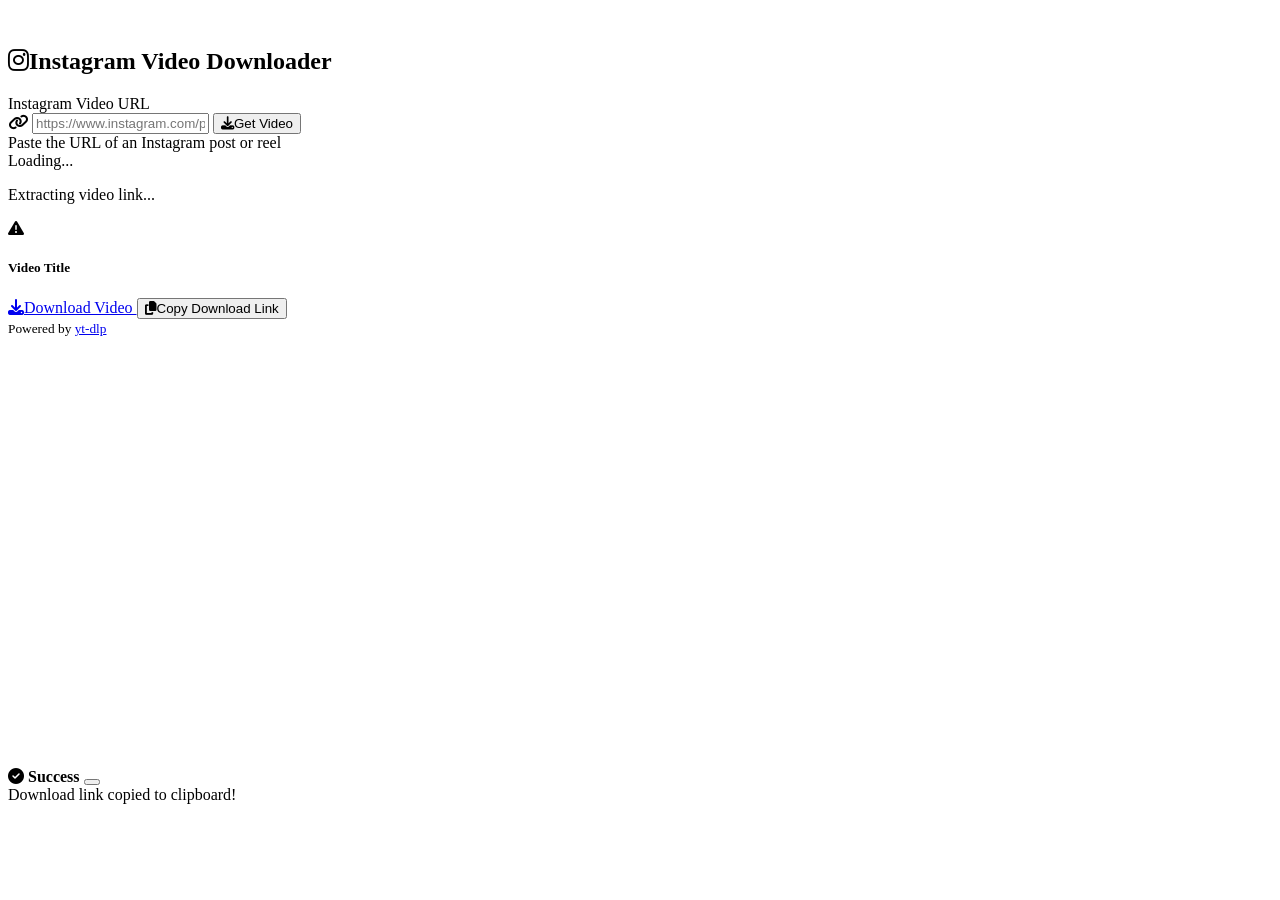
==== static/index.html @ f7702d25 "Enable users to download Instagram videos directly from a web interface Implement a Flask backend wi" ====
<!DOCTYPE html>
<html lang="en" data-bs-theme="dark">
<head>
    <meta charset="UTF-8">
    <meta name="viewport" content="width=device-width, initial-scale=1.0">
    <title>Instagram Video Downloader</title>
    <!-- Replit-themed Bootstrap CSS -->
    <link href="https://cdn.replit.com/agent/bootstrap-agent-dark-theme.min.css" rel="stylesheet">
    <!-- Font Awesome for icons -->
    <link rel="stylesheet" href="https://cdnjs.cloudflare.com/ajax/libs/font-awesome/6.4.0/css/all.min.css">
    <!-- Custom CSS -->
    <link rel="stylesheet" href="/static/css/style.css">
</head>
<body>
    <div class="container py-5">
        <div class="row justify-content-center">
            <div class="col-md-8">
                <div class="card">
                    <div class="card-header">
                        <h2 class="text-center mb-0">
                            <i class="fab fa-instagram me-2"></i>Instagram Video Downloader
                        </h2>
                    </div>
                    <div class="card-body">
                        <form id="downloadForm">
                            <div class="mb-3">
                                <label for="instagramUrl" class="form-label">Instagram Video URL</label>
                                <div class="input-group">
                                    <span class="input-group-text">
                                        <i class="fas fa-link"></i>
                                    </span>
                                    <input type="url" class="form-control" id="instagramUrl" 
                                           placeholder="https://www.instagram.com/p/..." required>
                                    <button type="submit" class="btn btn-primary" id="submitBtn">
                                        <i class="fas fa-download me-2"></i>Get Video
                                    </button>
                                </div>
                                <div class="form-text">Paste the URL of an Instagram post or reel</div>
                            </div>
                        </form>

                        <!-- Loader -->
                        <div id="loader" class="text-center py-4 d-none">
                            <div class="spinner-border text-primary" role="status">
                                <span class="visually-hidden">Loading...</span>
                            </div>
                            <p class="mt-2">Extracting video link...</p>
                        </div>

                        <!-- Error messages -->
                        <div id="errorContainer" class="alert alert-danger d-none" role="alert">
                            <i class="fas fa-exclamation-triangle me-2"></i>
                            <span id="errorMessage"></span>
                        </div>

                        <!-- Results container -->
                        <div id="resultsContainer" class="d-none mt-4">
                            <div class="card">
                                <div class="card-header">
                                    <h5 class="mb-0" id="videoTitle">Video Title</h5>
                                </div>
                                <div class="card-body">
                                    <div class="mb-3" id="thumbnailContainer">
                                        <!-- Thumbnail will be inserted here if available -->
                                    </div>
                                    <div class="d-grid gap-2">
                                        <a href="#" id="downloadBtn" class="btn btn-success" target="_blank">
                                            <i class="fas fa-download me-2"></i>Download Video
                                        </a>
                                        <button type="button" id="copyLinkBtn" class="btn btn-outline-info">
                                            <i class="fas fa-copy me-2"></i>Copy Download Link
                                        </button>
                                    </div>
                                </div>
                            </div>
                        </div>
                    </div>
                    <div class="card-footer text-center text-muted">
                        <small>Powered by <a href="https://github.com/yt-dlp/yt-dlp" target="_blank" class="text-decoration-none">yt-dlp</a></small>
                    </div>
                </div>
            </div>
        </div>
    </div>

    <!-- Toast notification for copy success -->
    <div class="position-fixed bottom-0 end-0 p-3" style="z-index: 5">
        <div id="copyToast" class="toast" role="alert" aria-live="assertive" aria-atomic="true">
            <div class="toast-header">
                <i class="fas fa-check-circle text-success me-2"></i>
                <strong class="me-auto">Success</strong>
                <button type="button" class="btn-close" data-bs-dismiss="toast" aria-label="Close"></button>
            </div>
            <div class="toast-body">
                Download link copied to clipboard!
            </div>
        </div>
    </div>

    <!-- Bootstrap Bundle with Popper -->
    <script src="https://cdn.jsdelivr.net/npm/bootstrap@5.2.3/dist/js/bootstrap.bundle.min.js"></script>
    <!-- Custom JS -->
    <script src="/static/js/script.js"></script>
</body>
</html>
---- static/css/style.css ----
/* Custom styling for the application */

body {
    padding-top: 20px;
}

/* Custom styling for the form controls */
.form-control:focus {
    box-shadow: 0 0 0 0.25rem rgba(13, 110, 253, 0.25);
}

/* Add animation to the spinner */
@keyframes spinner {
    to {transform: rotate(360deg);}
}

/* Better focus styles for accessibility */
:focus {
    outline: none;
}

/* Thumbnail container styling */
#thumbnailContainer img {
    max-width: 100%;
    height: auto;
    border-radius: 0.375rem;
    margin-bottom: 1rem;
}

/* Button hover effects */
.btn:hover {
    opacity: 0.9;
}

/* Custom styling for the toast notification */
.toast {
    background-color: var(--bs-dark);
    color: var(--bs-light);
}

/* Make sure the page has a minimum height for consistency */
.container {
    min-height: 80vh;
}
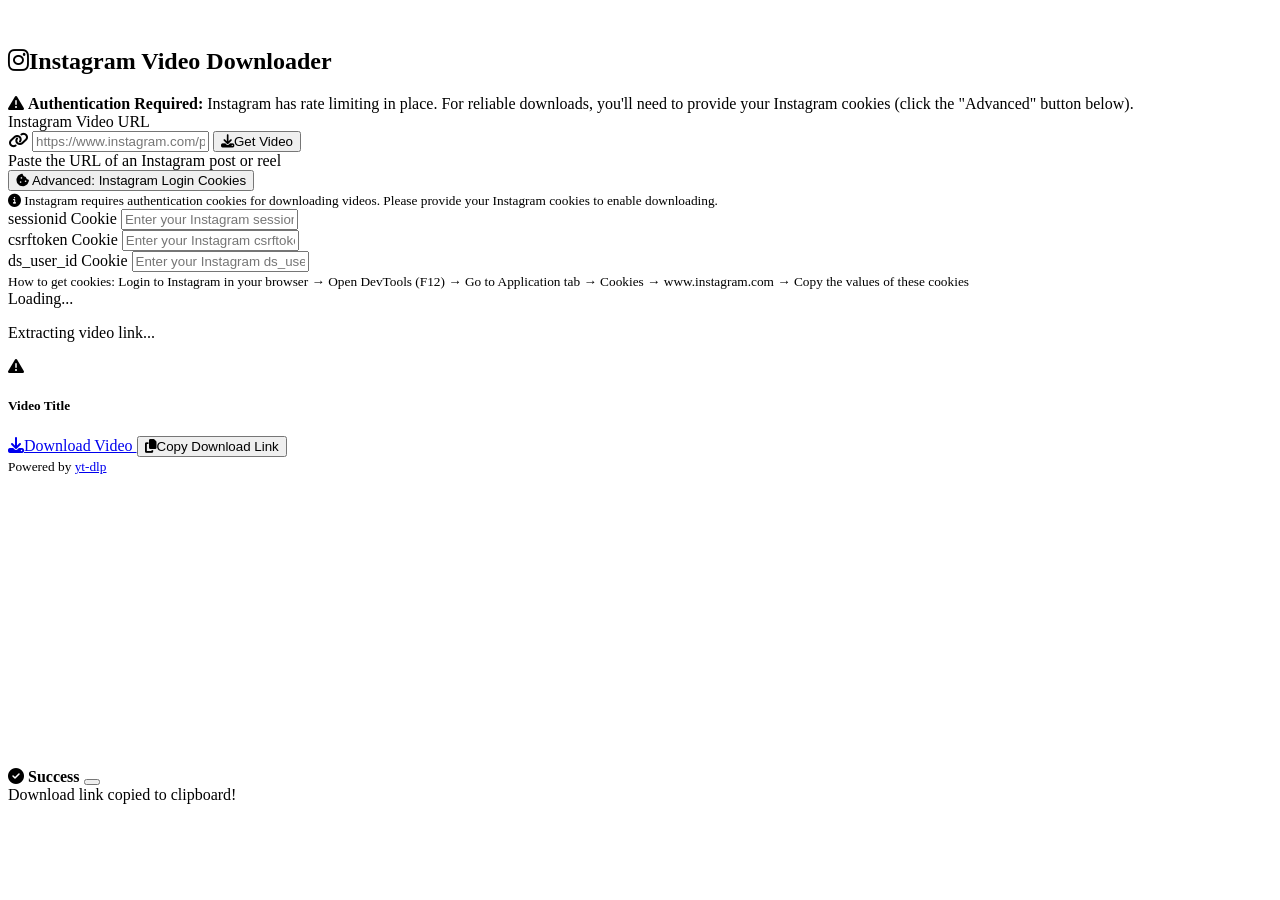
==== commit 1af6672b: "Improve Instagram video downloads by adding cookie authentication support Implement cookie-based aut" ====
--- a/static/index.html
+++ b/static/index.html
@@ -21,6 +21,14 @@
                             <i class="fab fa-instagram me-2"></i>Instagram Video Downloader
                         </h2>
                     </div>
+                    
+                    <!-- Error Alert for Rate Limiting -->
+                    <div class="alert alert-warning m-3">
+                        <i class="fas fa-exclamation-triangle me-1"></i>
+                        <strong>Authentication Required:</strong> Instagram has rate limiting in place. For reliable downloads, 
+                        you'll need to provide your Instagram cookies (click the "Advanced" button below).
+                    </div>
+                    
                     <div class="card-body">
                         <form id="downloadForm">
                             <div class="mb-3">
@@ -36,6 +44,40 @@
                                     </button>
                                 </div>
                                 <div class="form-text">Paste the URL of an Instagram post or reel</div>
+                                <div class="mt-2">
+                                    <button type="button" class="btn btn-sm btn-outline-secondary" id="show-cookies-btn">
+                                        <i class="fas fa-cookie-bite me-1"></i> Advanced: Instagram Login Cookies
+                                    </button>
+                                </div>
+                            </div>
+
+                            <!-- Cookie section (hidden by default) -->
+                            <div id="cookie-section" class="mb-3 d-none">
+                                <div class="alert alert-info">
+                                    <small>
+                                        <i class="fas fa-info-circle me-1"></i> Instagram requires authentication cookies for downloading videos.
+                                        Please provide your Instagram cookies to enable downloading.
+                                    </small>
+                                </div>
+                                <div class="mb-2">
+                                    <label for="sessionid" class="form-label">sessionid Cookie</label>
+                                    <input type="text" class="form-control form-control-sm" id="sessionid" 
+                                        placeholder="Enter your Instagram sessionid cookie">
+                                </div>
+                                <div class="mb-2">
+                                    <label for="csrftoken" class="form-label">csrftoken Cookie</label>
+                                    <input type="text" class="form-control form-control-sm" id="csrftoken" 
+                                        placeholder="Enter your Instagram csrftoken cookie">
+                                </div>
+                                <div class="mb-2">
+                                    <label for="ds_user_id" class="form-label">ds_user_id Cookie</label>
+                                    <input type="text" class="form-control form-control-sm" id="ds_user_id" 
+                                        placeholder="Enter your Instagram ds_user_id cookie">
+                                </div>
+                                <div class="form-text">
+                                    <small>How to get cookies: Login to Instagram in your browser → Open DevTools (F12) → 
+                                    Go to Application tab → Cookies → www.instagram.com → Copy the values of these cookies</small>
+                                </div>
                             </div>
                         </form>
 
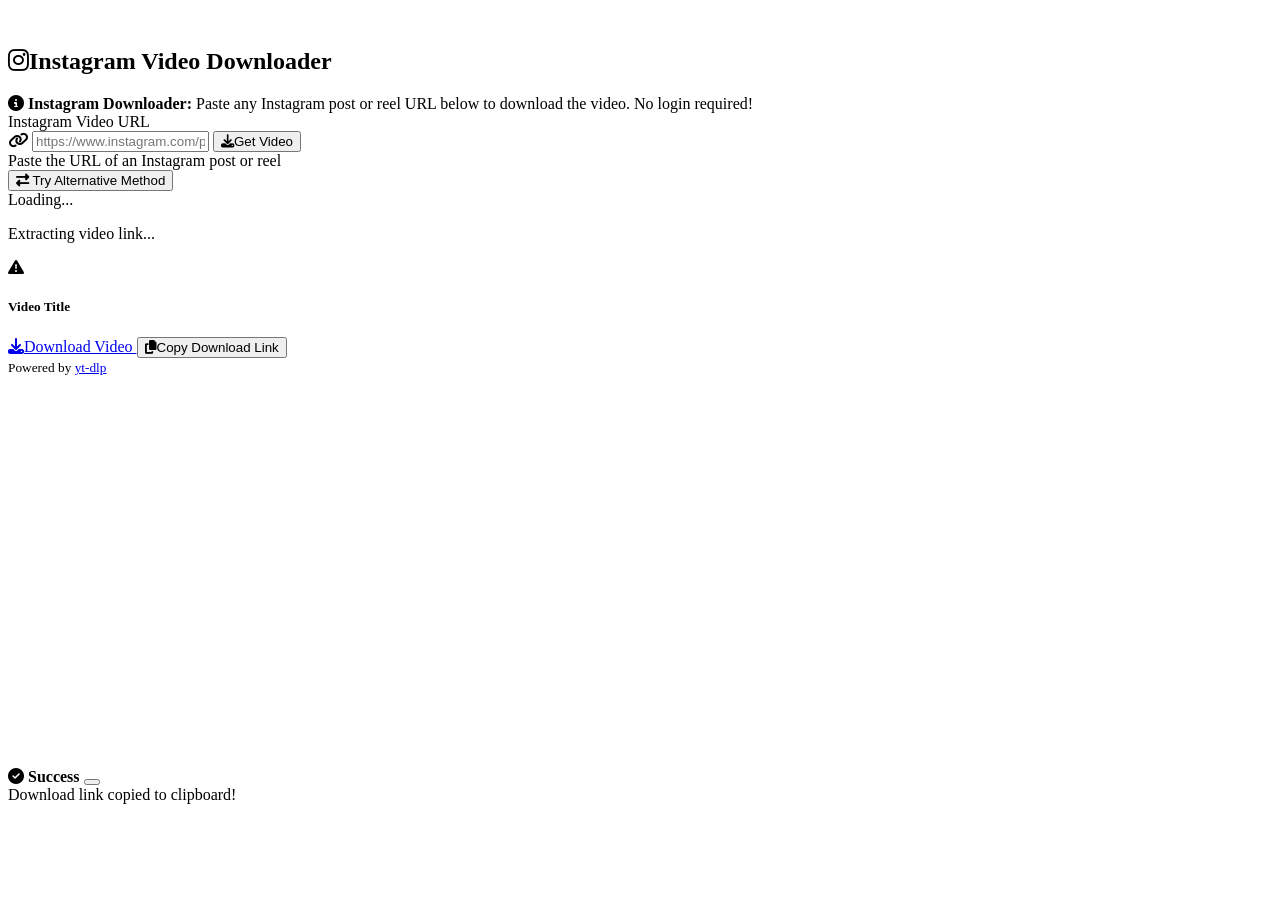
==== commit 4320f4cf: "Improve Instagram video downloading by removing cookies and adding alternatives Removes cookie-based" ====
--- a/static/index.html
+++ b/static/index.html
@@ -22,11 +22,11 @@
                         </h2>
                     </div>
                     
-                    <!-- Error Alert for Rate Limiting -->
-                    <div class="alert alert-warning m-3">
-                        <i class="fas fa-exclamation-triangle me-1"></i>
-                        <strong>Authentication Required:</strong> Instagram has rate limiting in place. For reliable downloads, 
-                        you'll need to provide your Instagram cookies (click the "Advanced" button below).
+                    <!-- Info alert -->
+                    <div class="alert alert-info m-3">
+                        <i class="fas fa-info-circle me-1"></i>
+                        <strong>Instagram Downloader:</strong> Paste any Instagram post or reel URL below to download the video.
+                        No login required!
                     </div>
                     
                     <div class="card-body">
@@ -45,38 +45,9 @@
                                 </div>
                                 <div class="form-text">Paste the URL of an Instagram post or reel</div>
                                 <div class="mt-2">
-                                    <button type="button" class="btn btn-sm btn-outline-secondary" id="show-cookies-btn">
-                                        <i class="fas fa-cookie-bite me-1"></i> Advanced: Instagram Login Cookies
+                                    <button type="button" class="btn btn-sm btn-outline-secondary" id="alternative-method-btn">
+                                        <i class="fas fa-exchange-alt me-1"></i> Try Alternative Method
                                     </button>
-                                </div>
-                            </div>
-
-                            <!-- Cookie section (hidden by default) -->
-                            <div id="cookie-section" class="mb-3 d-none">
-                                <div class="alert alert-info">
-                                    <small>
-                                        <i class="fas fa-info-circle me-1"></i> Instagram requires authentication cookies for downloading videos.
-                                        Please provide your Instagram cookies to enable downloading.
-                                    </small>
-                                </div>
-                                <div class="mb-2">
-                                    <label for="sessionid" class="form-label">sessionid Cookie</label>
-                                    <input type="text" class="form-control form-control-sm" id="sessionid" 
-                                        placeholder="Enter your Instagram sessionid cookie">
-                                </div>
-                                <div class="mb-2">
-                                    <label for="csrftoken" class="form-label">csrftoken Cookie</label>
-                                    <input type="text" class="form-control form-control-sm" id="csrftoken" 
-                                        placeholder="Enter your Instagram csrftoken cookie">
-                                </div>
-                                <div class="mb-2">
-                                    <label for="ds_user_id" class="form-label">ds_user_id Cookie</label>
-                                    <input type="text" class="form-control form-control-sm" id="ds_user_id" 
-                                        placeholder="Enter your Instagram ds_user_id cookie">
-                                </div>
-                                <div class="form-text">
-                                    <small>How to get cookies: Login to Instagram in your browser → Open DevTools (F12) → 
-                                    Go to Application tab → Cookies → www.instagram.com → Copy the values of these cookies</small>
                                 </div>
                             </div>
                         </form>
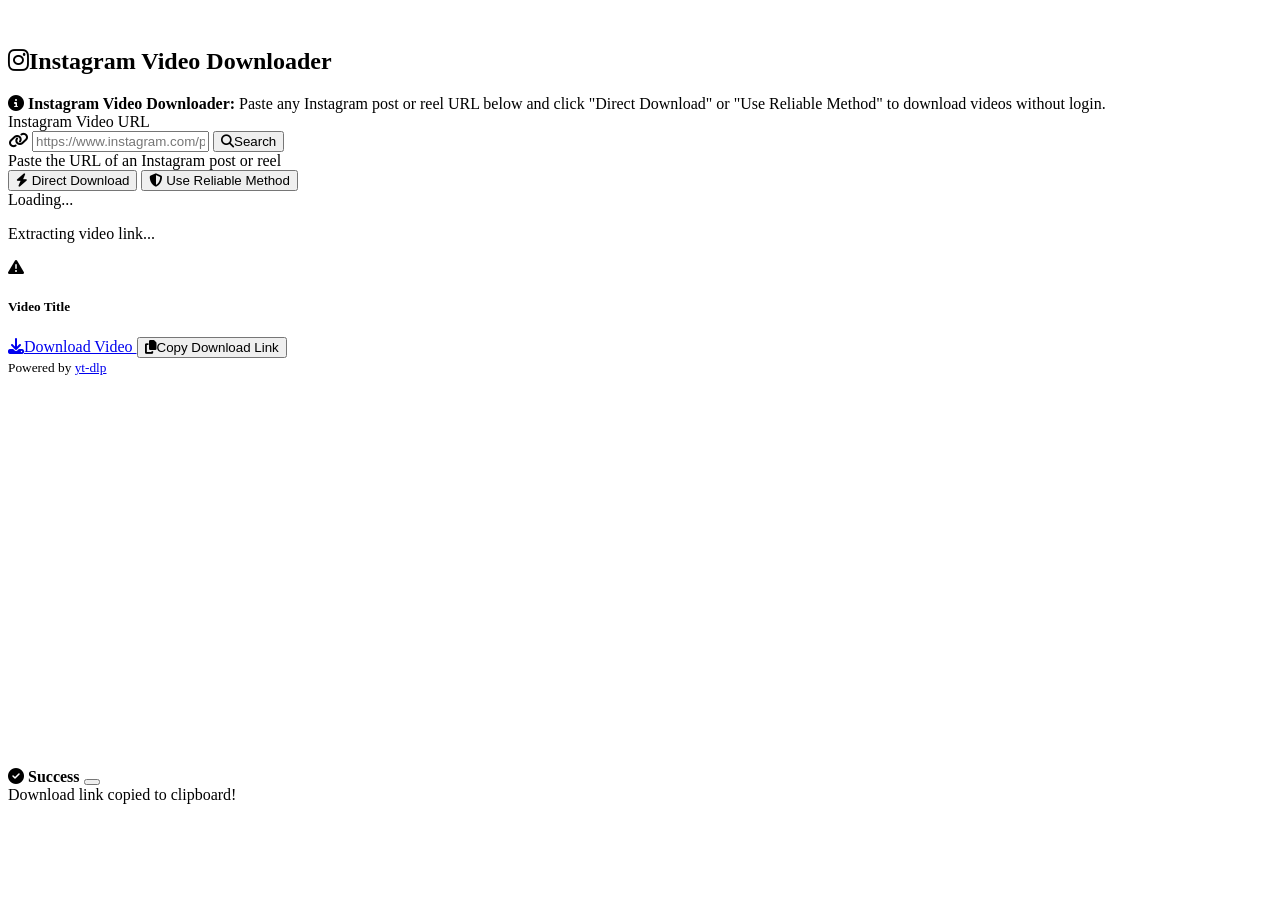
==== commit 90d685fe: "Improve the download experience with a direct download option Implements a "Direct Download" button " ====
--- a/static/index.html
+++ b/static/index.html
@@ -25,8 +25,8 @@
                     <!-- Info alert -->
                     <div class="alert alert-info m-3">
                         <i class="fas fa-info-circle me-1"></i>
-                        <strong>Instagram Downloader:</strong> Paste any Instagram post or reel URL below to download the video.
-                        No login required!
+                        <strong>Instagram Video Downloader:</strong> Paste any Instagram post or reel URL below and click "Direct Download" 
+                        or "Use Reliable Method" to download videos without login.
                     </div>
                     
                     <div class="card-body">
@@ -39,14 +39,17 @@
                                     </span>
                                     <input type="url" class="form-control" id="instagramUrl" 
                                            placeholder="https://www.instagram.com/p/..." required>
-                                    <button type="submit" class="btn btn-primary" id="submitBtn">
-                                        <i class="fas fa-download me-2"></i>Get Video
+                                    <button type="submit" class="btn btn-outline-secondary d-none" id="submitBtn">
+                                        <i class="fas fa-search me-2"></i>Search
                                     </button>
                                 </div>
                                 <div class="form-text">Paste the URL of an Instagram post or reel</div>
-                                <div class="mt-2">
-                                    <button type="button" class="btn btn-sm btn-outline-secondary" id="alternative-method-btn">
-                                        <i class="fas fa-exchange-alt me-1"></i> Try Alternative Method
+                                <div class="mt-2 d-flex justify-content-between">
+                                    <button type="button" class="btn btn-sm btn-success me-1" id="direct-method-btn">
+                                        <i class="fas fa-bolt me-1"></i> Direct Download
+                                    </button>
+                                    <button type="button" class="btn btn-sm btn-primary" id="alternative-method-btn">
+                                        <i class="fas fa-shield-alt me-1"></i> Use Reliable Method
                                     </button>
                                 </div>
                             </div>
